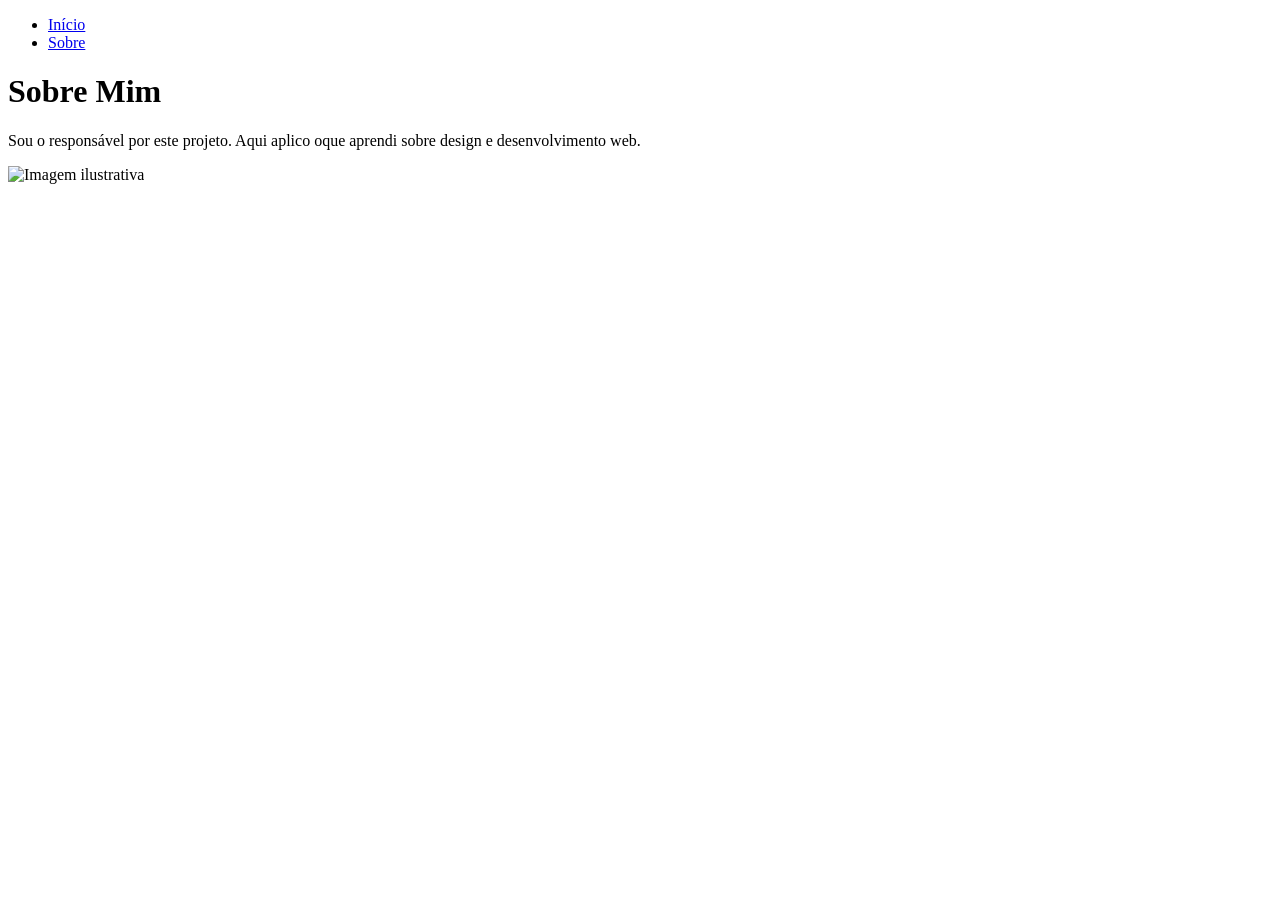
==== sobre.html @ fbddeeed "pagina sobre mimi" ====
<!DOCTYPE html>
<html lang="pt-BR">
<head>
  <meta charset="UTF-8">
  <meta name="viewport" content="width=device-width, initial-scale=1.0">
  <title>Sobre Mim</title>
  <link rel="stylesheet" href="style.css">
</head>
<body>
  <header>
    <nav>
      <ul>
        <li><a href="index.html">Início</a></li>
        <li><a href="sobre.html">Sobre</a></li>
      </ul>
    </nav>
  </header>
  <main>
    <h1>Sobre Mim</h1>
    <p>Sou o responsável por este projeto. Aqui aplico oque aprendi sobre design e desenvolvimento web.</p>
    <img src="https://via.placeholder.com/400x200" alt="Imagem ilustrativa">
  </main>
</body>
</html>
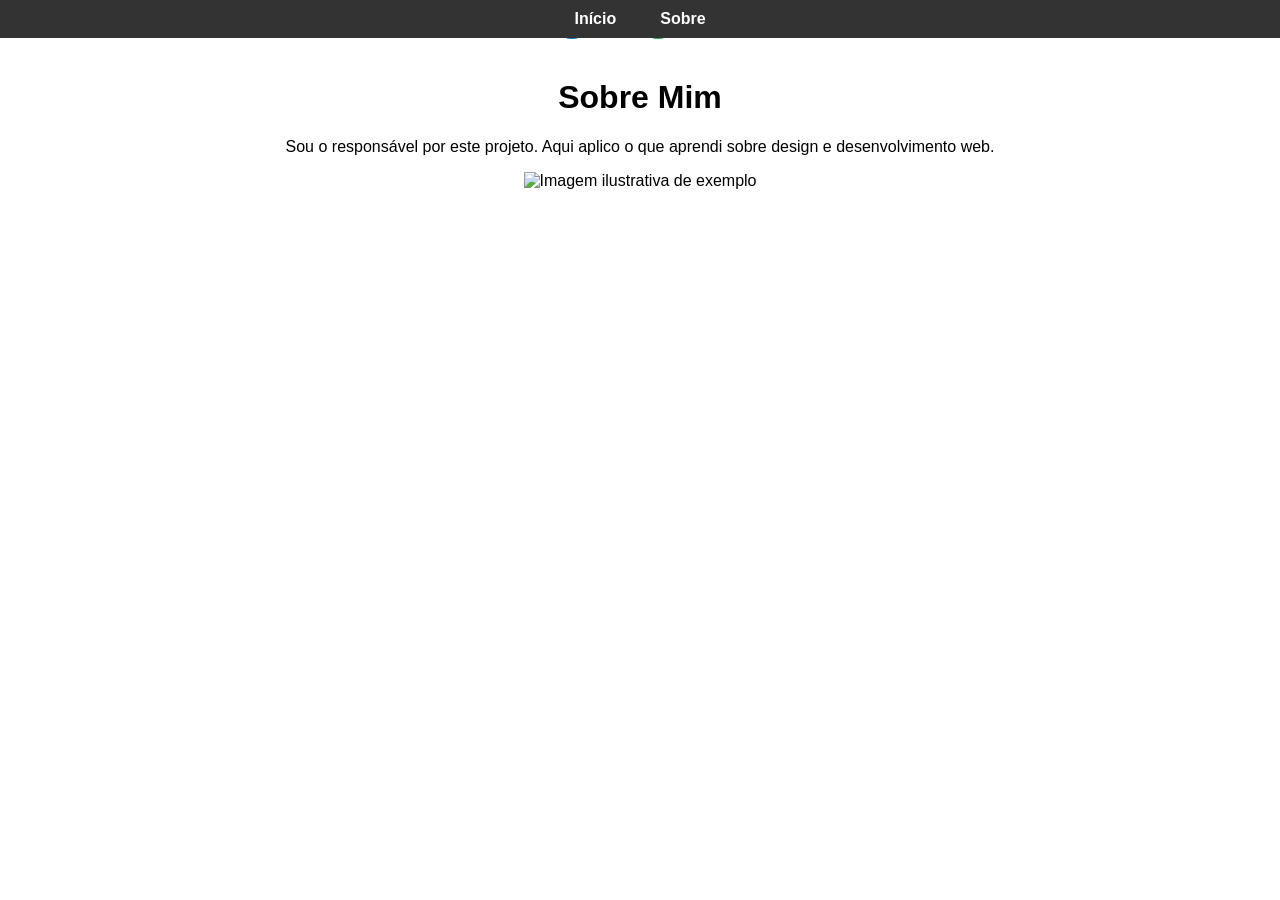
==== commit 891230c1: "imagem" ====
--- a/sobre.html
+++ b/sobre.html
@@ -17,8 +17,11 @@
   </header>
   <main>
     <h1>Sobre Mim</h1>
-    <p>Sou o responsável por este projeto. Aqui aplico oque aprendi sobre design e desenvolvimento web.</p>
-    <img src="https://via.placeholder.com/400x200" alt="Imagem ilustrativa">
+    <p>Sou o responsável por este projeto. Aqui aplico o que aprendi sobre design e desenvolvimento web.</p>
+    
+    
+    <img src="https://picsum.photos/400/200" alt="Imagem ilustrativa de exemplo">
+    
   </main>
 </body>
-</html>+</html>
--- a/style.css
+++ b/style.css
@@ -0,0 +1,80 @@
+body {
+  font-family: Arial, sans-serif;
+  margin: 0;
+  padding: 0;
+}
+
+header {
+  background: #333;
+  color: white;
+  padding: 10px;
+}
+
+nav ul {
+  list-style: none;
+  display: flex;
+  justify-content: center;
+  gap: 20px;
+  margin: 0;
+  padding: 0;
+}
+
+nav a {
+  position: relative; /* necessário para o balão */
+  color: white;
+  text-decoration: none;
+  padding: 8px 12px;
+  font-weight: bold;
+}
+
+/* Balão atrás dos links */
+nav a::before {
+  content: "";
+  position: absolute;
+  left: -10px;
+  top: 50%;
+  transform: translateY(-50%);
+  width: 40px;
+  height: 40px;
+  background: #0077cc; /* cor padrão do balão */
+  border-radius: 50%;
+  z-index: -1; /* fica atrás do texto */
+}
+
+/* Balão personalizado para cada link */
+nav a[href="index.html"]::before {
+  background: #0077cc; /* azul para Início */
+}
+
+nav a[href="sobre.html"]::before {
+  background: #28a745; /* verde para Sobre */
+}
+
+nav a:hover::before {
+  filter: brightness(1.2); /* efeito ao passar o mouse */
+}
+
+main {
+  padding: 20px;
+  text-align: center;
+}
+
+.botao {
+  display: inline-block;
+  margin-top: 20px;
+  padding: 10px 20px;
+  background: #0077cc;
+  color: white;
+  border-radius: 5px;
+  text-decoration: none;
+}
+
+.botao:hover {
+  background: #005fa3;
+}
+
+@media (max-width: 600px) {
+  nav ul {
+    flex-direction: column;
+  }
+}
